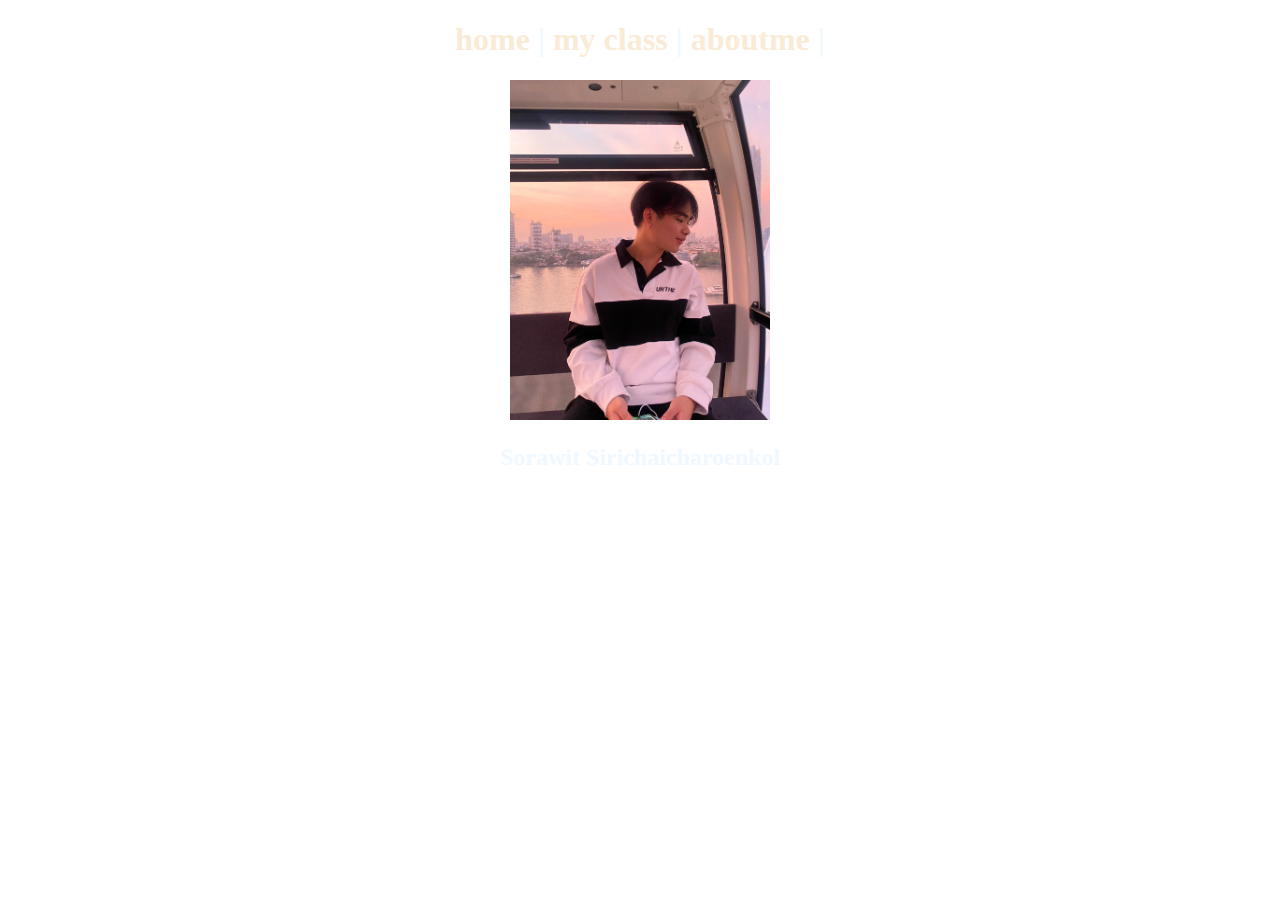
==== lab2/index.html @ 33d7dc45 "Add files via upload" ====
<!DOCTYPE html>
<html lang="en">
<head>
    <meta charset="UTF-8">
    <meta http-equiv="X-UA-Compatible" content="IE=edge">
    <meta name="viewport" content="width=device-width, initial-scale=1.0">
    <title>Document</title>
</head>
<style>
    a :visited{
            color: aliceblue;
        }
    a{
            text-decoration: none;
            color: antiquewhite;
        }
    body{
        text-align: center;
        background-image: url(https://www.teahub.io/photos/full/349-3498587_tokyo-ghoul-wallpaper-minimal.png);
        color: aliceblue;
    }
</style>
<body>
    <h1><div class="header">
        <a href="index.html">home</a> |
        <a href="myclass.html">my class</a> |
        <a href="aboutme.html">aboutme</a> |
    </div>
    </h1>
    <img src="3388.jpg" width="260px" height="340px"><br>
    <h2>Sorawit Sirichaicharoenkol</h2>
    <iframe src="https://www.goal.com/th/%E0%B8%9E%E0%B8%A3%E0%B8%B5%E0%B9%80%E0%B8%A1%E0%B8%B5%E0%B8%A2%E0%B8%A3%E0%B9%8C%E0%B8%A5%E0%B8%B5%E0%B8%81/%E0%B8%95%E0%B8%B2%E0%B8%A3%E0%B8%B2%E0%B8%87%E0%B9%81%E0%B8%82%E0%B9%88%E0%B8%87-%E0%B8%9C%E0%B8%A5%E0%B8%81%E0%B8%B2%E0%B8%A3%E0%B9%81%E0%B8%82%E0%B9%88%E0%B8%87%E0%B8%82%E0%B8%B1%E0%B8%99/2kwbbcootiqqgmrzs6o5inle5" width="1000px" height="350px></iframe>

</body>
</html>
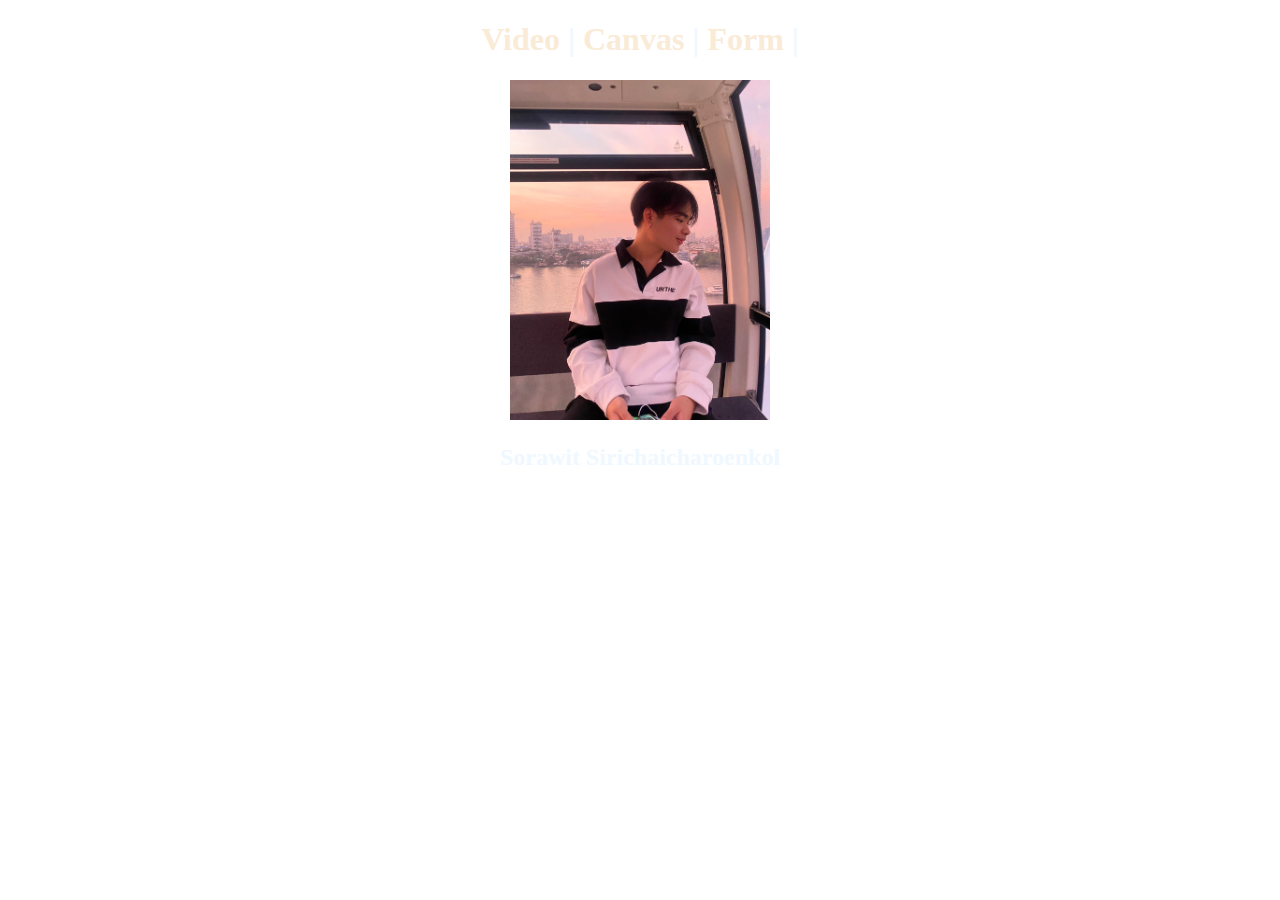
==== commit 5fe4e050: "Add files via upload" ====
--- a/lab2/index.html
+++ b/lab2/index.html
@@ -22,9 +22,9 @@
 </style>
 <body>
     <h1><div class="header">
-        <a href="index.html">home</a> |
-        <a href="myclass.html">my class</a> |
-        <a href="aboutme.html">aboutme</a> |
+        <a href="lab2-1.html">Video</a> |
+        <a href="lab2-2.html">Canvas</a> |
+        <a href="lab2-3.html">Form</a> |
     </div>
     </h1>
     <img src="3388.jpg" width="260px" height="340px"><br>
